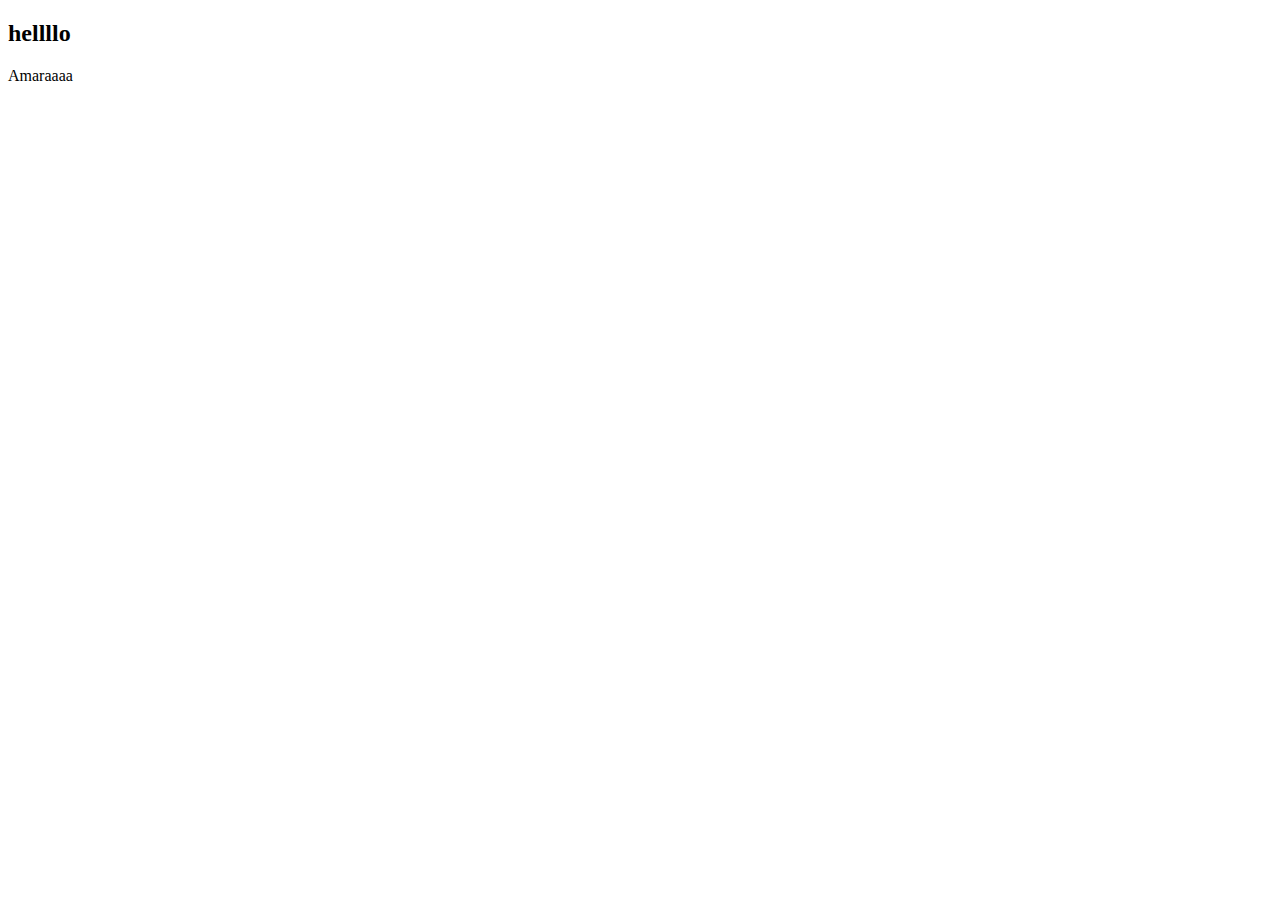
==== src/main/resources/templates/index.html @ d581b626 "lab 11" ====
<!DOCTYPE html>
<html xmlns:th="http://www.thymeleaf.org">
<!--<html lang="en">-->
<link th:href="@{/style.css}" rel="stylesheet"/>
<head>
    <meta charset="UTF-8">
    <title>Title</title>
</head>
<body>
<h2>hellllo</h2>
<p>Amaraaaa</p>

</body>
</html>
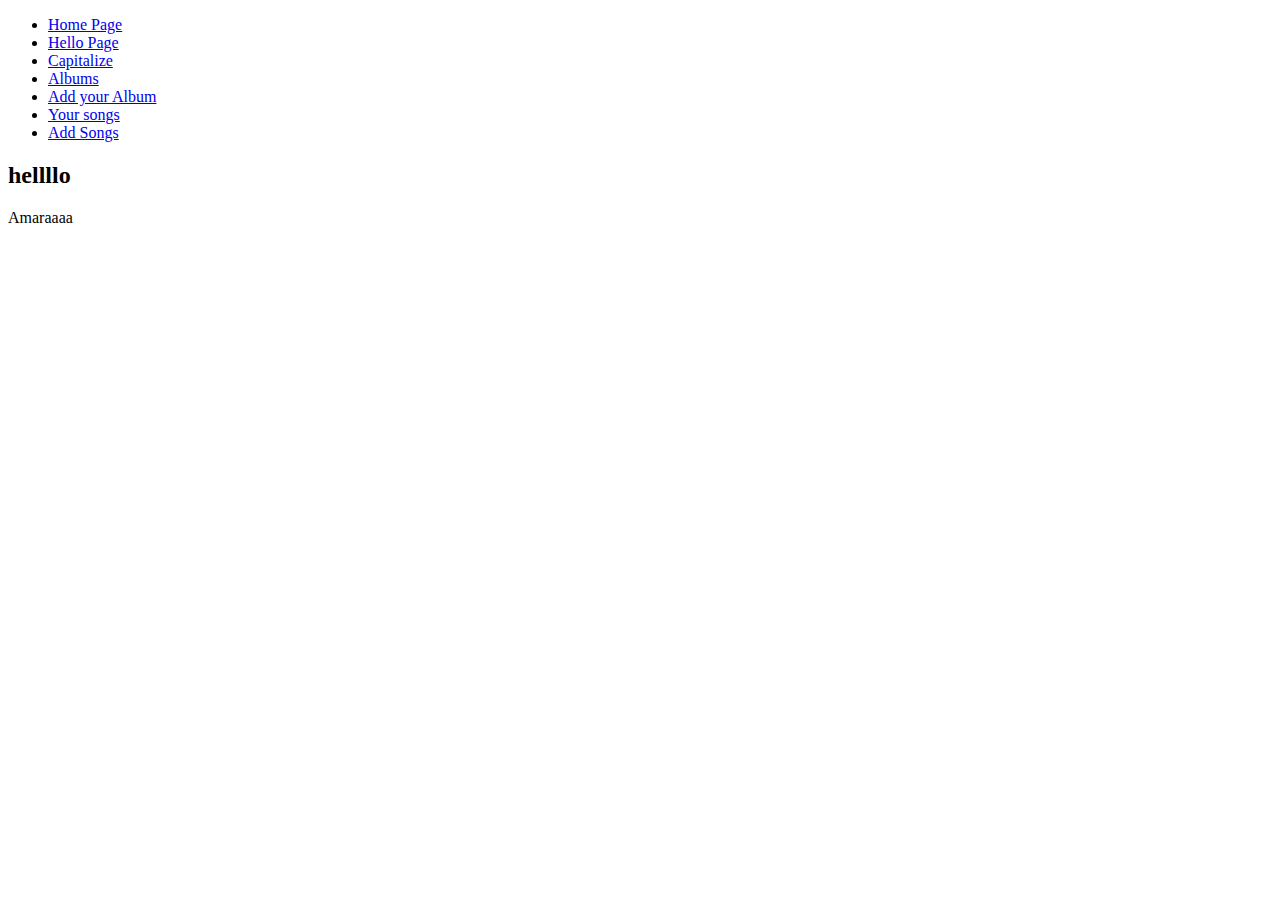
==== commit 0b73cdec: "finish lab 13" ====
--- a/src/main/resources/templates/index.html
+++ b/src/main/resources/templates/index.html
@@ -7,6 +7,34 @@
     <title>Title</title>
 </head>
 <body>
+<div class="navbar" th:fragment="header">
+
+    <ul class="nav navbar-nav">
+        <li>
+            <a class="navbar-brand" href="/">Home Page</a>
+        </li>
+        <li>
+            <a class="navbar-brand" href="/hello">Hello Page</a>
+        </li>
+        <li>
+            <a href="/capitalize/hello" >Capitalize</a>
+        </li>
+        <li>
+            <a href="/albums" >Albums</a>
+        </li>
+        <li>
+            <a href="/addAlbum" >Add your Album</a>
+        </li>
+        <li>
+            <a href="/songs" >Your songs</a>
+        </li>
+        <li>
+            <a href="/addSong" >Add Songs</a>
+        </li>
+    </ul>
+
+
+</div>
 <h2>hellllo</h2>
 <p>Amaraaaa</p>
 
